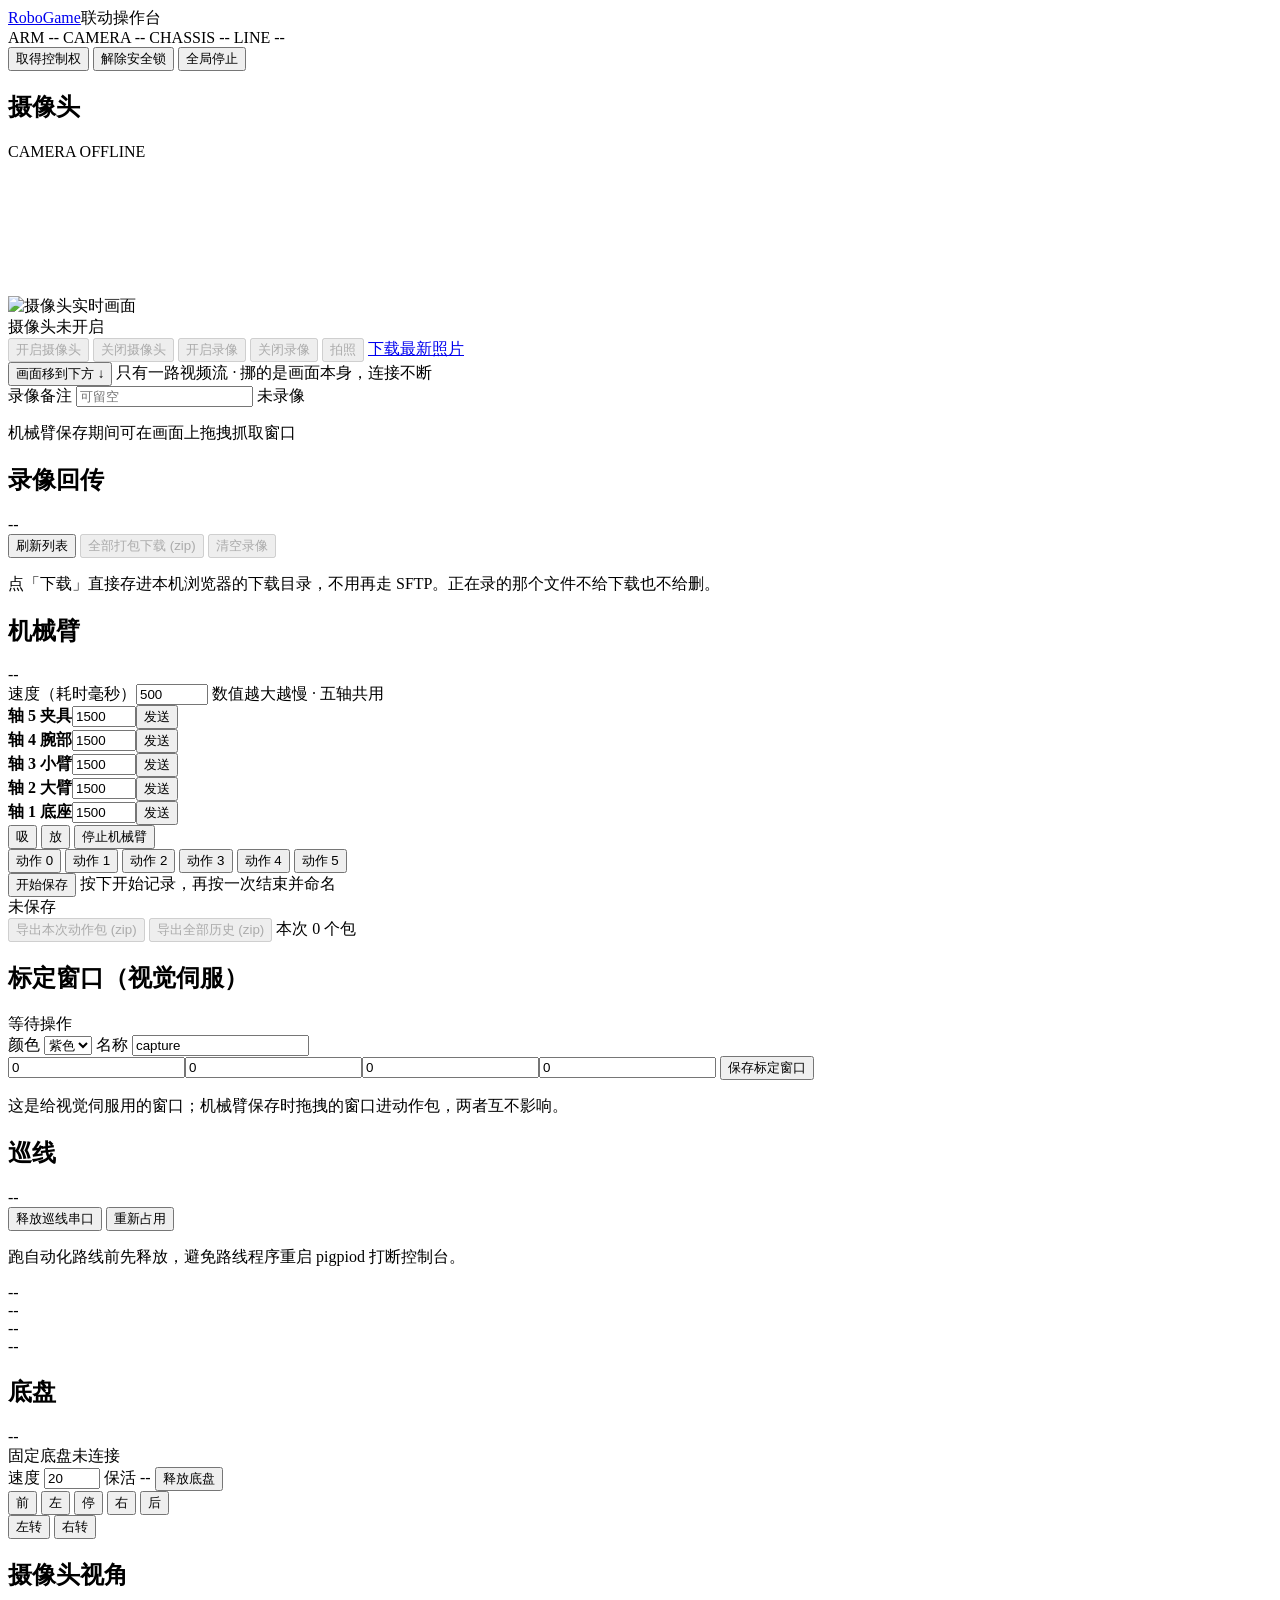
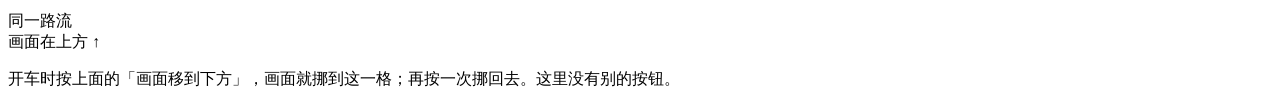
==== runtime/control_hub/static/operate.html @ 870bae3b "chore: merge runtime and handoff into one repository" ====
<!doctype html>
<html lang="zh-CN">
<head>
  <meta charset="utf-8"><meta name="viewport" content="width=device-width, initial-scale=1">
  <title>联动操作台 - RoboGame</title>
  <link rel="stylesheet" href="/static/styles.css"><script src="/static/hub.js" defer></script><script src="/static/operate.js" defer></script>
</head>
<body>
  <header class="app-header">
    <div class="brand"><a class="brand-name" href="/">RoboGame</a><span class="page-name">联动操作台</span></div>
    <div class="signal-rail">
      <span class="signal" id="operate-arm-signal">ARM --</span>
      <span class="signal" id="operate-camera-signal">CAMERA --</span>
      <span class="signal" id="operate-chassis-signal">CHASSIS --</span>
      <span class="signal" id="operate-line-signal">LINE --</span>
    </div>
    <div class="header-actions">
      <button class="control-button" data-take-control type="button">取得控制权</button>
      <button data-safety-reset type="button">解除安全锁</button>
      <button class="stop-button" data-global-stop type="button">全局停止</button>
    </div>
  </header>

  <main class="page-shell">
    <div class="operator-layout">

      <section class="operator-panel operator-camera">
        <div class="operator-panel-heading"><h1 class="section-heading">摄像头</h1><span id="operate-camera-state">CAMERA OFFLINE</span></div>
        <div class="operator-camera-stage">
          <img id="operate-camera-stream" data-stream-src="/api/camera/stream.mjpg" alt="摄像头实时画面" aria-label="摄像头实时画面">
          <canvas id="operate-camera-canvas" aria-label="拖拽选择抓取区间"></canvas>
          <span id="operate-zone-drag-rect"></span>
          <div id="operate-camera-offline" class="camera-offline" data-camera-offline="home">摄像头未开启</div>
        </div>
        <div class="button-row">
          <button data-operate-action="camera-start" type="button" disabled>开启摄像头</button>
          <button data-operate-action="camera-stop" type="button" disabled>关闭摄像头</button>
          <button data-operate-action="record-start" type="button" disabled>开启录像</button>
          <button data-operate-action="record-stop" type="button" disabled>关闭录像</button>
          <button data-operate-action="snapshot" type="button" disabled>拍照</button>
          <a class="command-link" id="operate-snapshot-download" href="/api/camera/snapshot/latest" download>下载最新照片</a>
        </div>
        <div class="button-row">
          <button data-operate-action="stream-toggle" type="button">画面移到下方 ↓</button>
          <span class="panel-kicker">只有一路视频流 · 挪的是画面本身，连接不断</span>
        </div>
        <div class="editor-row">
          <label class="inline-field">录像备注 <input id="operate-record-label" value="" maxlength="32" placeholder="可留空"></label>
          <span class="panel-kicker" id="operate-recording-state">未录像</span>
        </div>
        <p class="record-status" id="operate-camera-message">机械臂保存期间可在画面上拖拽抓取窗口</p>

        <div class="recording-library">
          <div class="library-head">
            <h2 class="library-heading">录像回传</h2>
            <span class="panel-kicker" id="operate-recording-summary">--</span>
          </div>
          <div class="button-row">
            <button data-operate-action="recordings-refresh" type="button">刷新列表</button>
            <button data-operate-action="recordings-export" type="button" disabled>全部打包下载 (zip)</button>
            <button class="danger-outline" data-operate-action="recordings-clear" type="button" disabled>清空录像</button>
          </div>
          <div class="recording-list" id="operate-recording-list"></div>
          <p class="record-status">点「下载」直接存进本机浏览器的下载目录，不用再走 SFTP。正在录的那个文件不给下载也不给删。</p>
        </div>
      </section>

      <!-- 机械臂和它的标定窗口占同一列：窗口是给机械臂保存动作时拖拽用的，
           放在机械臂正下方，两栏布局下和窄屏单栏下都在同一处。 -->
      <div class="operator-column">
        <section class="operator-panel" id="arm-control">
          <div class="operator-panel-heading"><h1 class="section-heading">机械臂</h1><span id="operate-arm-state">--</span></div>
          <div class="editor-row">
            <label class="inline-field">速度（耗时毫秒）<input class="number-field" id="operate-servo-time" type="number" value="500" min="100" max="10000"></label>
            <span class="panel-kicker">数值越大越慢 · 五轴共用</span>
          </div>
          <div class="servo-editor-list" id="single-axis-recorder">
            <div class="servo-editor-row" data-servo-axis="4"><strong>轴 5 夹具</strong><input class="pose-number" data-servo-position value="1500" type="number" min="500" max="2500"><button data-operate-action="arm-servo" type="button">发送</button></div>
            <div class="servo-editor-row" data-servo-axis="3"><strong>轴 4 腕部</strong><input class="pose-number" data-servo-position value="1500" type="number" min="500" max="2500"><button data-operate-action="arm-servo" type="button">发送</button></div>
            <div class="servo-editor-row" data-servo-axis="2"><strong>轴 3 小臂</strong><input class="pose-number" data-servo-position value="1500" type="number" min="500" max="2500"><button data-operate-action="arm-servo" type="button">发送</button></div>
            <div class="servo-editor-row" data-servo-axis="1"><strong>轴 2 大臂</strong><input class="pose-number" data-servo-position value="1500" type="number" min="500" max="2500"><button data-operate-action="arm-servo" type="button">发送</button></div>
            <div class="servo-editor-row" data-servo-axis="0"><strong>轴 1 底座</strong><input class="pose-number" data-servo-position value="1500" type="number" min="500" max="2500"><button data-operate-action="arm-servo" type="button">发送</button></div>
          </div>
          <div class="button-row arm-suction-row">
            <button data-operate-action="arm-suction" data-enabled="true" type="button">吸</button>
            <button data-operate-action="arm-suction" data-enabled="false" type="button">放</button>
            <button class="danger-outline" data-operate-action="arm-stop" type="button">停止机械臂</button>
          </div>
          <div class="button-row">
            <button data-operate-action="arm-run" data-routine="0" type="button">动作 0</button>
            <button data-operate-action="arm-run" data-routine="1" type="button">动作 1</button>
            <button data-operate-action="arm-run" data-routine="2" type="button">动作 2</button>
            <button data-operate-action="arm-run" data-routine="3" type="button">动作 3</button>
            <button data-operate-action="arm-run" data-routine="4" type="button">动作 4</button>
            <button data-operate-action="arm-run" data-routine="5" type="button">动作 5</button>
          </div>
          <div class="button-row">
            <button class="primary-button" data-operate-action="record-toggle" type="button">开始保存</button>
            <span class="panel-kicker" id="operate-record-hint">按下开始记录，再按一次结束并命名</span>
          </div>
          <div id="operate-record-state" data-recording="false" class="record-status">未保存</div>
          <div class="draft-confirm" id="operate-draft" hidden>
            <span id="operate-draft-name">未命名动作包</span>
            <button data-operate-action="draft-name" type="button">命名</button>
            <button class="danger-outline" data-operate-action="draft-discard" type="button">丢弃</button>
          </div>
          <div class="button-row">
            <button data-operate-action="packages-export" type="button" disabled>导出本次动作包 (zip)</button>
            <button data-operate-action="packages-export-all" type="button" disabled>导出全部历史 (zip)</button>
            <span class="panel-kicker" id="operate-package-count">本次 0 个包</span>
          </div>
          <div id="operate-arm-routine" hidden>--</div><div id="operate-arm-step" hidden>--</div>
        </section>

        <section class="operator-panel" id="pickup-window">
          <div class="operator-panel-heading"><h1 class="section-heading">标定窗口（视觉伺服）</h1><span id="operate-message" class="operator-message">等待操作</span></div>
          <div class="editor-row">
            <label class="inline-field">颜色 <select id="operate-zone-color"><option value="purple">紫色</option><option value="orange">橙色</option></select></label>
            <label class="inline-field">名称 <input class="number-field" id="operate-zone-id" value="capture"></label>
            <input id="operate-zone-action" value="" type="hidden">
          </div>
          <div class="zone-fields">
            <input id="operate-zone-x" value="0" type="number"><input id="operate-zone-y" value="0" type="number"><input id="operate-zone-w" value="0" type="number"><input id="operate-zone-h" value="0" type="number">
            <button data-operate-action="zone-save" type="button">保存标定窗口</button>
          </div>
          <p class="record-status">这是给视觉伺服用的窗口；机械臂保存时拖拽的窗口进动作包，两者互不影响。</p>
        </section>

        <section class="operator-panel">
          <div class="operator-panel-heading"><h1 class="section-heading">巡线</h1><span id="operate-line-state">--</span></div>
          <div class="button-row">
            <button data-operate-action="line-release" type="button">释放巡线串口</button>
            <button data-operate-action="line-reclaim" type="button">重新占用</button>
          </div>
          <p class="record-status">跑自动化路线前先释放，避免路线程序重启 pigpiod 打断控制台。</p>
          <div id="operate-line-error">--</div><div id="operate-line-intersection">--</div><div id="operate-line-lost">--</div><div id="operate-line-time">--</div>
          <div class="line-sensors" id="operate-line-sensors"></div>
        </section>
      </div>

      <section class="operator-panel" id="chassis-control">
        <div class="operator-panel-heading"><h1 class="section-heading">底盘</h1><span id="operate-chassis-state">--</span></div>
        <div id="operate-chassis-device" class="record-status">固定底盘未连接</div>
        <div class="editor-row">
          <label class="inline-field">速度 <input class="number-field" id="operate-speed" type="number" value="20" min="1" max="100"></label>
          <label class="inline-field">保活 <span class="panel-kicker" id="operate-keepalive">--</span></label>
          <button data-operate-action="chassis-release" type="button">释放底盘</button>
        </div>
        <div class="operator-drive">
          <button class="drive-button drive-forward" data-operate-action="chassis-motion" data-motion="forward" type="button">前</button>
          <button class="drive-button drive-left" data-operate-action="chassis-motion" data-motion="left" type="button">左</button>
          <button class="drive-button drive-stop" data-operate-action="chassis-stop" type="button">停</button>
          <button class="drive-button drive-right" data-operate-action="chassis-motion" data-motion="right" type="button">右</button>
          <button class="drive-button drive-backward" data-operate-action="chassis-motion" data-motion="backward" type="button">后</button>
        </div>
        <div class="operator-rotate">
          <button data-operate-action="chassis-motion" data-motion="rotate-left" type="button">左转</button>
          <button data-operate-action="chassis-motion" data-motion="rotate-right" type="button">右转</button>
        </div>
      </section>

      <!-- 底盘的伴生画面：和上面是同一路 MJPEG 流、同一个 <img> 节点，只是被搬过来。
           开这一格纯粹是因为页面太长，开车的时候看不到最上面那块。 -->
      <section class="operator-panel" id="chassis-camera">
        <div class="operator-panel-heading"><h1 class="section-heading">摄像头视角</h1><span class="panel-kicker">同一路流</span></div>
        <div class="chassis-camera-stage" id="operate-chassis-stage">
          <div class="camera-offline" data-camera-offline="away">画面在上方 ↑</div>
        </div>
        <p class="record-status">开车时按上面的「画面移到下方」，画面就挪到这一格；再按一次挪回去。这里没有别的按钮。</p>
      </section>

      <div id="operate-capture-state" hidden>未录制</div>
      <button data-operate-action="route-record" hidden type="button">路线录制</button>
      <button data-operate-action="route-capture" hidden type="button">记录当前位置</button>
    </div>
  </main>
</body></html>
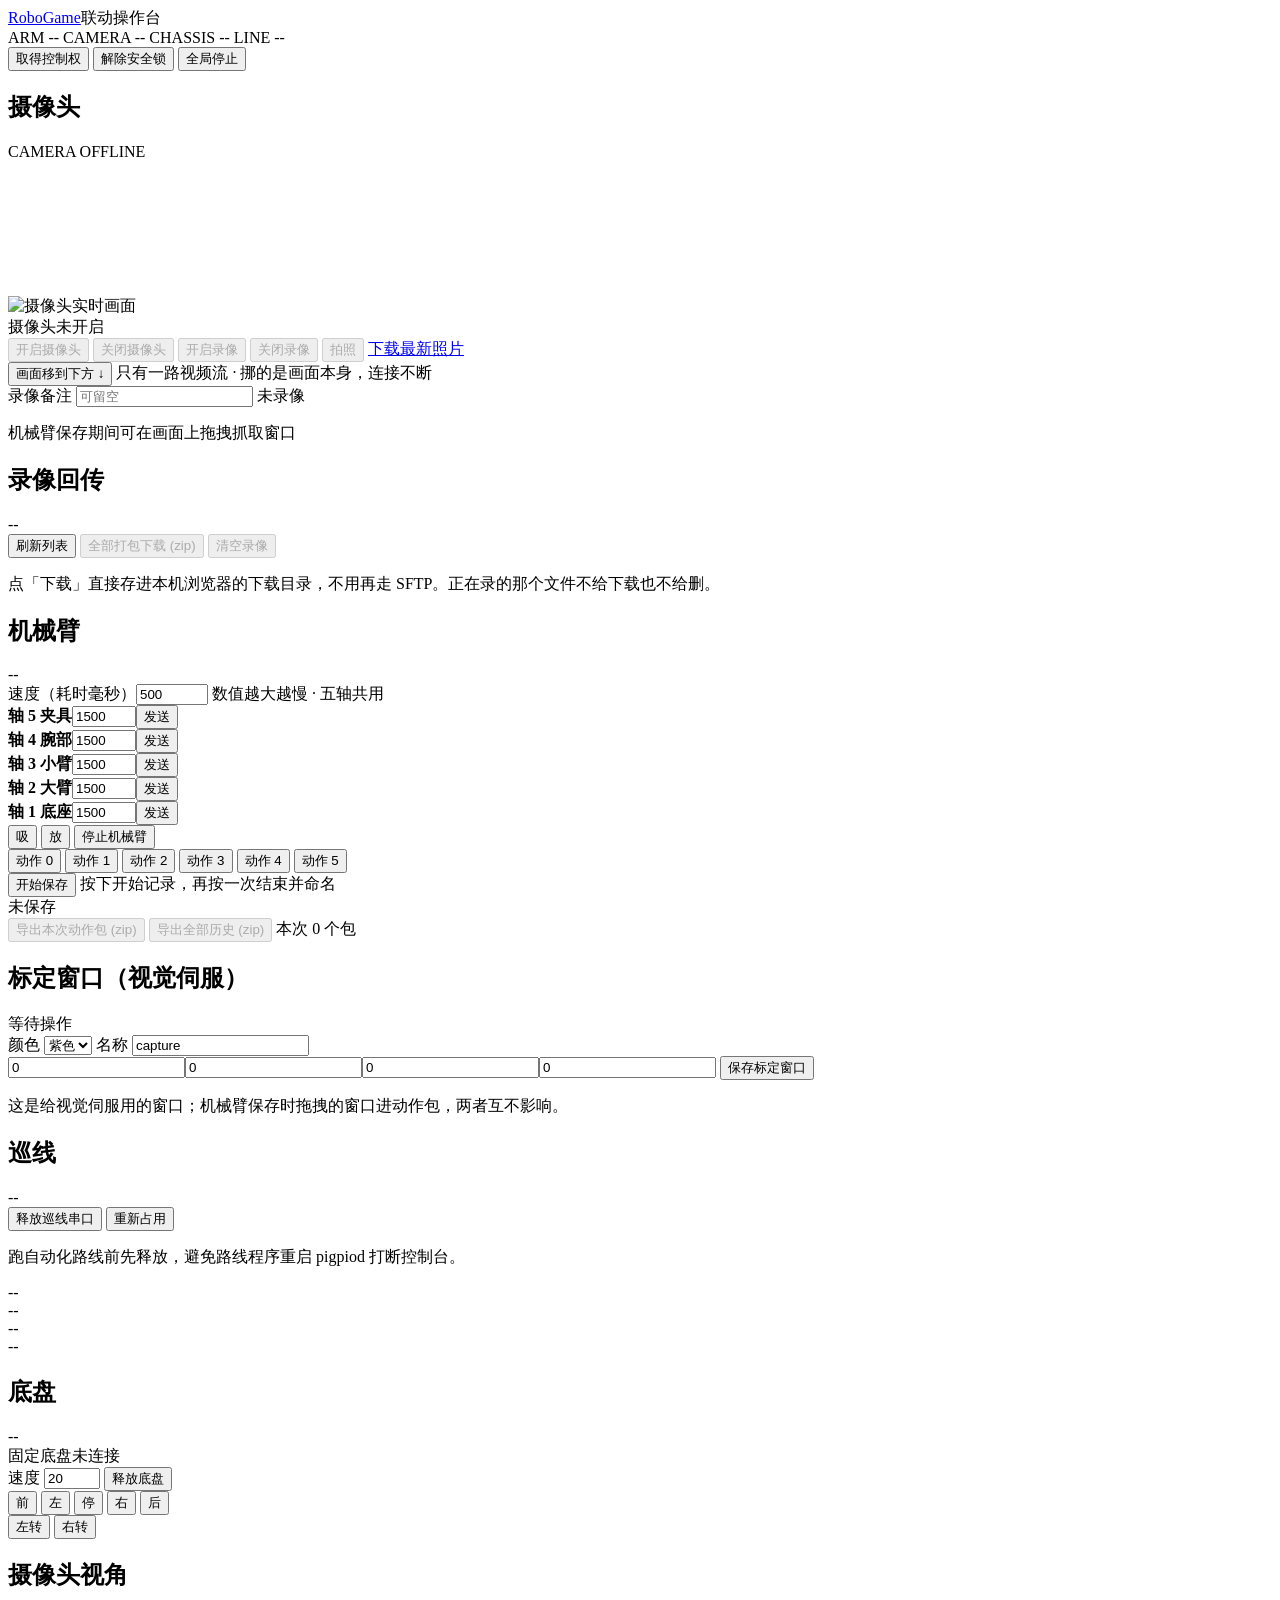
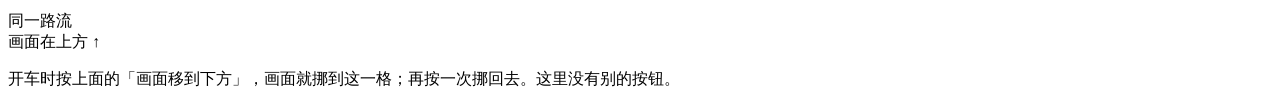
==== commit 5fb13fa4: "预赛_完美版 + 直连链路 + 09-30 上午那套动作包 自动化程序（runtime/） - 代码就是 4d33d60（「预赛_完美版」）那一版。4d33d60 → 36265b5 只改了 hand" ====
--- a/runtime/control_hub/static/operate.html
+++ b/runtime/control_hub/static/operate.html
@@ -143,7 +143,6 @@
         <div id="operate-chassis-device" class="record-status">固定底盘未连接</div>
         <div class="editor-row">
           <label class="inline-field">速度 <input class="number-field" id="operate-speed" type="number" value="20" min="1" max="100"></label>
-          <label class="inline-field">保活 <span class="panel-kicker" id="operate-keepalive">--</span></label>
           <button data-operate-action="chassis-release" type="button">释放底盘</button>
         </div>
         <div class="operator-drive">
